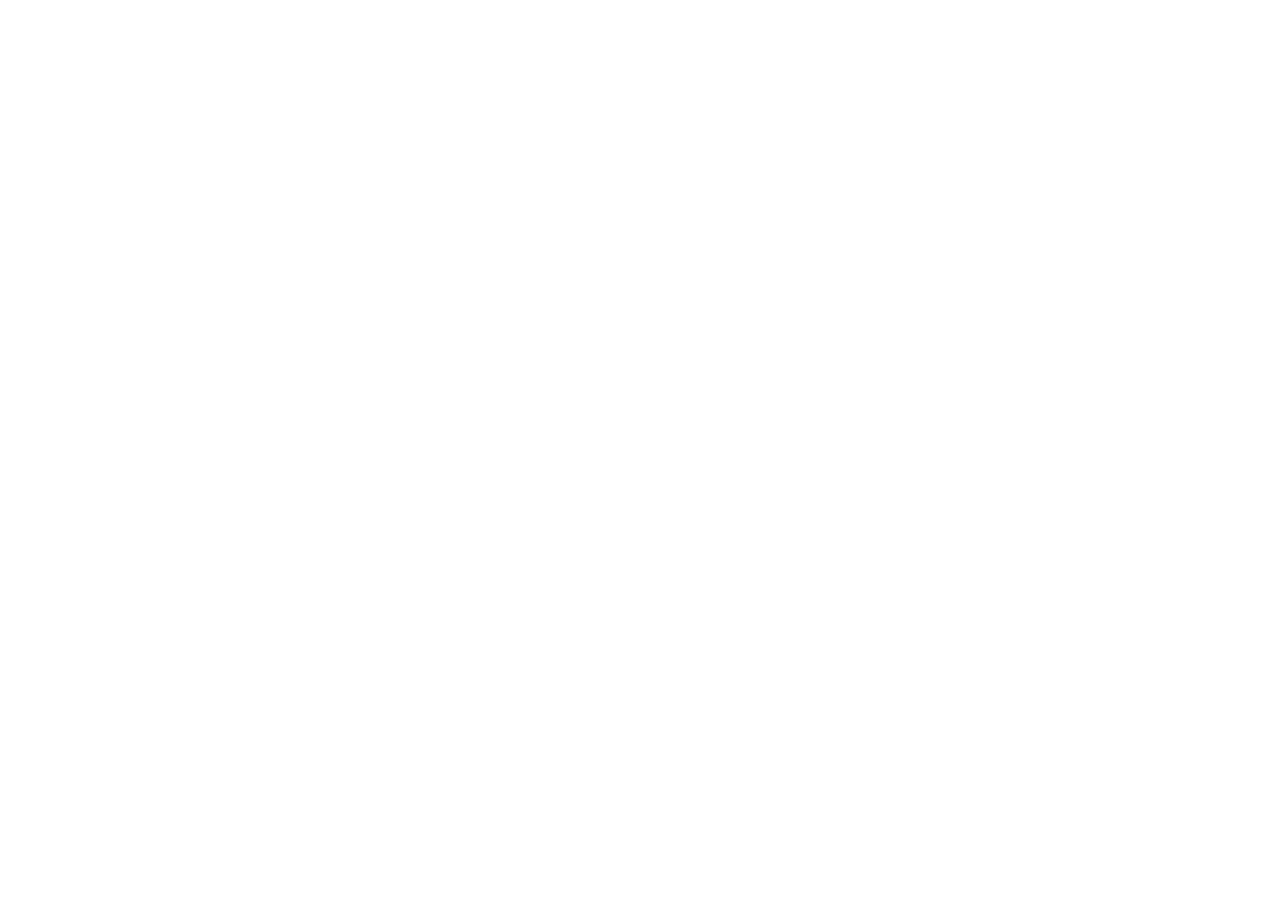
==== index.html @ 7857474b "major update" ====
<!DOCTYPE html>
<html lang="en">
  <head>
    <title>Title</title>
    <!-- Required meta tags -->
    <meta charset="utf-8" />
    <meta
      name="viewport"
      content="width=device-width, initial-scale=1, shrink-to-fit=no"
    />

    <!-- Bootstrap CSS v5.2.1 -->
    <link
      href="https://cdn.jsdelivr.net/npm/bootstrap@5.2.1/dist/css/bootstrap.min.css"
      rel="stylesheet"
      integrity="sha384-iYQeCzEYFbKjA/T2uDLTpkwGzCiq6soy8tYaI1GyVh/UjpbCx/TYkiZhlZB6+fzT"
      crossorigin="anonymous"
    />
  </head>

  <body>
    <header>
      <!-- place navbar here -->
    </header>
    <main>
      <div class="col col-lg-12 h-75 w-100">
        <div
          id="carouselExampleDark"
          class="carousel carousel-dark slide"
          data-bs-ride="carousel"
        >
          <div class="carousel-indicators"></div>
          <div class="carousel-inner"></div>
        </div>
      </div>
    </main>
    <footer>
      <!-- place footer here -->
    </footer>
    <!-- jQuery and js -->
    <script src="https://ajax.googleapis.com/ajax/libs/jquery/3.7.0/jquery.min.js"></script>
    <!-- Bootstrap JavaScript Libraries -->
    <script
      src="https://cdn.jsdelivr.net/npm/@popperjs/core@2.11.6/dist/umd/popper.min.js"
      integrity="sha384-oBqDVmMz9ATKxIep9tiCxS/Z9fNfEXiDAYTujMAeBAsjFuCZSmKbSSUnQlmh/jp3"
      crossorigin="anonymous"
    ></script>

    <script
      src="https://cdn.jsdelivr.net/npm/bootstrap@5.2.1/dist/js/bootstrap.min.js"
      integrity="sha384-7VPbUDkoPSGFnVtYi0QogXtr74QeVeeIs99Qfg5YCF+TidwNdjvaKZX19NZ/e6oz"
      crossorigin="anonymous"
    ></script>
    <script src="./index.js"></script>
  </body>
</html>
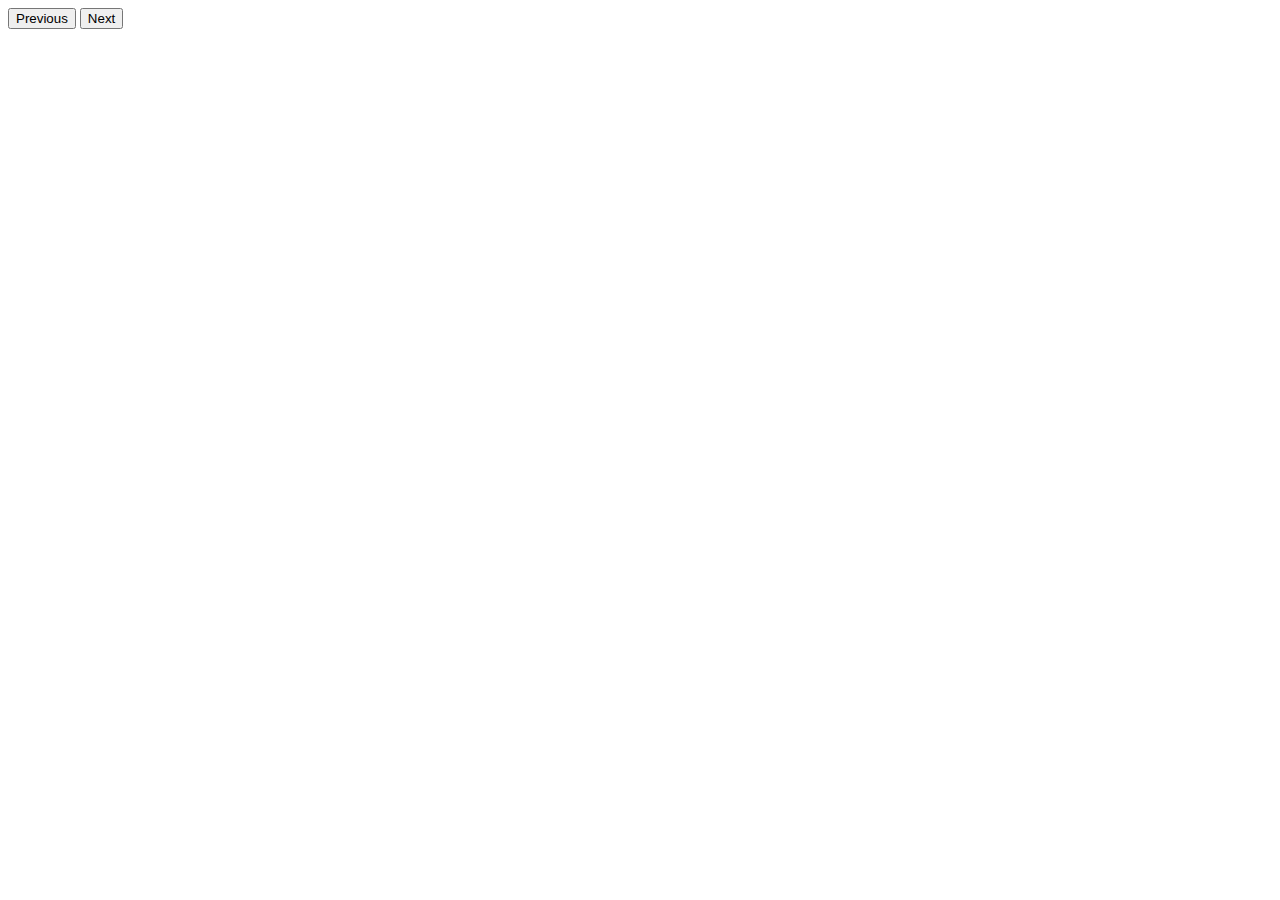
==== commit 99b3da9c: "minor change" ====
--- a/index.html
+++ b/index.html
@@ -16,6 +16,15 @@
       integrity="sha384-iYQeCzEYFbKjA/T2uDLTpkwGzCiq6soy8tYaI1GyVh/UjpbCx/TYkiZhlZB6+fzT"
       crossorigin="anonymous"
     />
+    <!-- google font -->
+    <link rel="preconnect" href="https://fonts.googleapis.com" />
+    <link rel="preconnect" href="https://fonts.gstatic.com" crossorigin />
+    <link
+      href="https://fonts.googleapis.com/css2?family=Space+Grotesk&display=swap"
+      rel="stylesheet"
+    />
+    <!-- css -->
+    <link rel="stylesheet" href="./style.css" />
   </head>
 
   <body>
@@ -23,16 +32,61 @@
       <!-- place navbar here -->
     </header>
     <main>
-      <div class="col col-lg-12 h-75 w-100">
-        <div
-          id="carouselExampleDark"
-          class="carousel carousel-dark slide"
-          data-bs-ride="carousel"
+      <!-- Banner -->
+      <section id="banner">
+        <div class="col col-lg-12 h-75 w-100">
+          <div
+            id="carouselExampleDark"
+            class="carousel carousel-dark slide"
+            data-bs-ride="carousel"
+          >
+            <div class="carousel-indicators"></div>
+            <div class="carousel-inner"></div>
+          </div>
+        </div>
+        <button
+          class="carousel-control-prev"
+          type="button"
+          data-bs-target="#carouselExampleDark"
+          data-bs-slide="prev"
         >
-          <div class="carousel-indicators"></div>
-          <div class="carousel-inner"></div>
+          <span
+            class="carousel-control-prev-icon visually-hidden"
+            aria-hidden="true"
+          ></span>
+          <span class="visually-hidden">Previous</span>
+        </button>
+        <button
+          class="carousel-control-next"
+          type="button"
+          data-bs-target="#carouselExampleDark"
+          data-bs-slide="next"
+        >
+          <span
+            class="carousel-control-next-icon visually-hidden"
+            aria-hidden="true"
+          ></span>
+          <span class="visually-hidden">Next</span>
+        </button>
+      </section>
+      <!-- /Banner -->
+
+      <!-- Movie cards -->
+      <section class="container pt-5" id="movies">
+        <div class="card-group">
+          <!-- <div class="card" style="width: 18rem">
+            <img src="..." class="card-img-top" alt="..." />
+            <div class="card-body">
+              <h5 class="card-title">Card title</h5>
+              <p class="card-text">
+                Some quick example text to build on the card title and make up
+                the bulk of the card's content.
+              </p>
+              <a href="#" class="btn btn-primary">Go somewhere</a>
+            </div>
+          </div> -->
         </div>
-      </div>
+      </section>
     </main>
     <footer>
       <!-- place footer here -->
--- a/style.css
+++ b/style.css
@@ -0,0 +1,73 @@
+:root {
+  /* --clr-primary: #dedde2; */
+  --clr-primary: #ffff;
+  --clr-primary-light: #f2f2f2;
+  --clr-grey-1: #0d0d0d;
+  --clr-grey-5: #bdbbbe;
+  --clr-grey-10: #f1f5f8;
+  --ff-primary: "Space Grotesk", sans-serif;
+  --ff-secondary: "Grand Hotel", cursive;
+  --transition: all 0.3s linear;
+  --spacing: 0.15rem;
+  --radius: 0.5rem;
+  --container-padding: 2% 5% 5%;
+}
+
+body {
+  font-family: var(--ff-primary);
+  color: var(--clr--grey-1);
+  line-height: 1.5;
+  font-size: 0.875rem;
+}
+
+h1,
+h2,
+h3,
+h4 {
+  letter-spacing: var(--spacing);
+  text-transform: capitalize;
+  line-height: 1.25;
+  margin-bottom: 0.75rem;
+  color: var(--clr-grey-10);
+}
+
+img {
+  width: 100%;
+  display: block;
+}
+
+a {
+  text-decoration: none;
+  color: black;
+}
+
+h1 {
+  font-size: 4.5rem;
+  font-weight: bolder;
+}
+
+h2 {
+  font-size: 4rem;
+  font-weight: bolder;
+}
+
+h3 {
+  font-size: 1.5rem;
+}
+
+h4 {
+  font-size: 0.875rem;
+}
+
+p {
+  text-transform: capitalize;
+  line-height: 1.5;
+  margin-bottom: 0.75rem;
+  color: var(--clr-grey-10);
+}
+
+/* banner */
+#banner img {
+  height: 80vh;
+  object-fit: fill;
+}
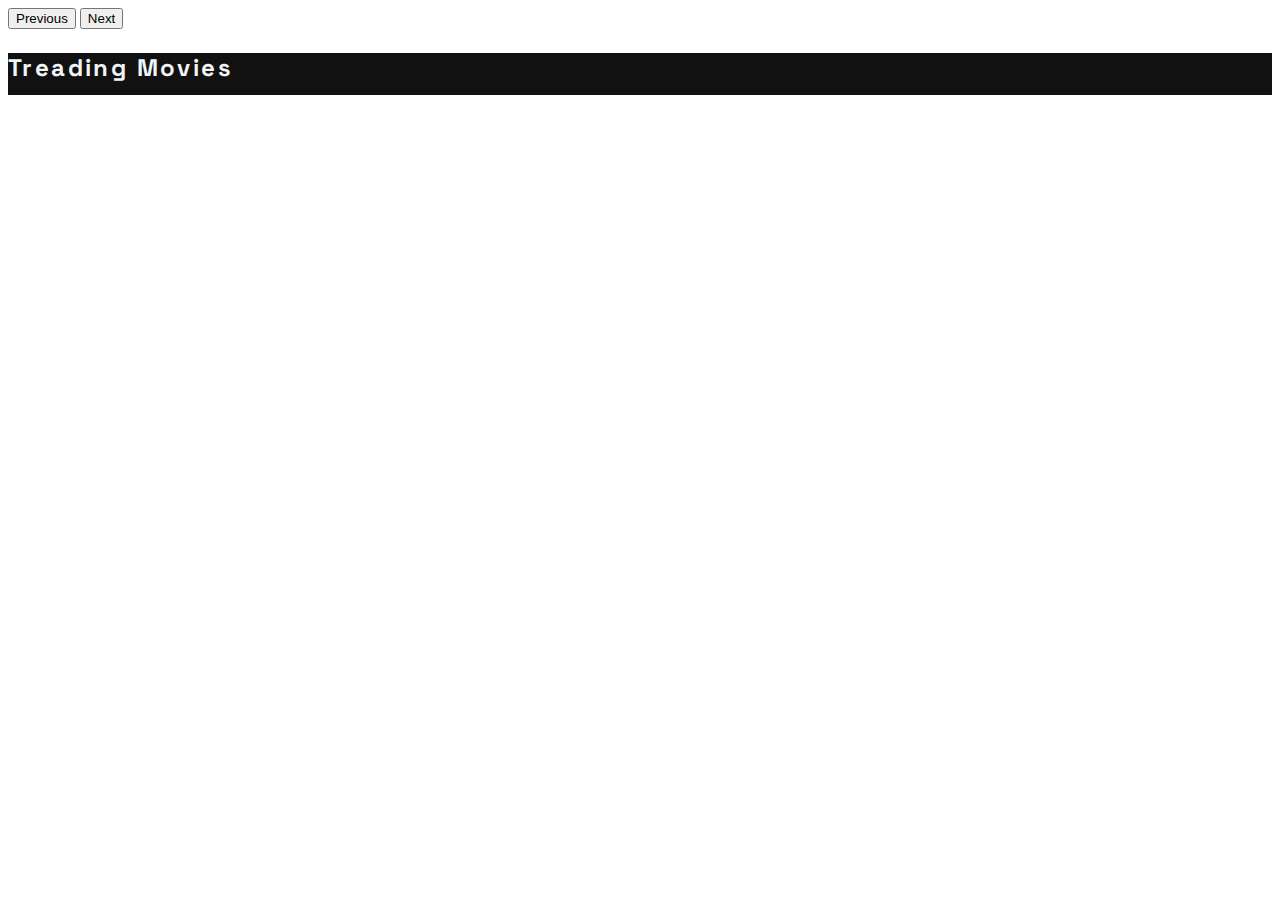
==== commit 64a03c6a: "card fixes" ====
--- a/index.html
+++ b/index.html
@@ -72,20 +72,9 @@
       <!-- /Banner -->
 
       <!-- Movie cards -->
-      <section class="container pt-5" id="movies">
-        <div class="card-group">
-          <!-- <div class="card" style="width: 18rem">
-            <img src="..." class="card-img-top" alt="..." />
-            <div class="card-body">
-              <h5 class="card-title">Card title</h5>
-              <p class="card-text">
-                Some quick example text to build on the card title and make up
-                the bulk of the card's content.
-              </p>
-              <a href="#" class="btn btn-primary">Go somewhere</a>
-            </div>
-          </div> -->
-        </div>
+      <section class="p-5" id="movies">
+        <h3 id="features">Treading Movies</h3>
+        <div class="card-group container overflow-x-scroll"></div>
       </section>
     </main>
     <footer>
--- a/style.css
+++ b/style.css
@@ -71,3 +71,23 @@
   height: 80vh;
   object-fit: fill;
 }
+
+/* movie */
+#movies {
+  background: #111111;
+  color: var(--clr-grey-10);
+}
+
+.card-group {
+  display: flex;
+}
+.card {
+  box-sizing: border-box;
+  background-color: transparent;
+  border: none;
+  min-width: 20%;
+  padding: 1% 2% 1%;
+}
+.card-group img {
+  border-radius: 15px;
+}
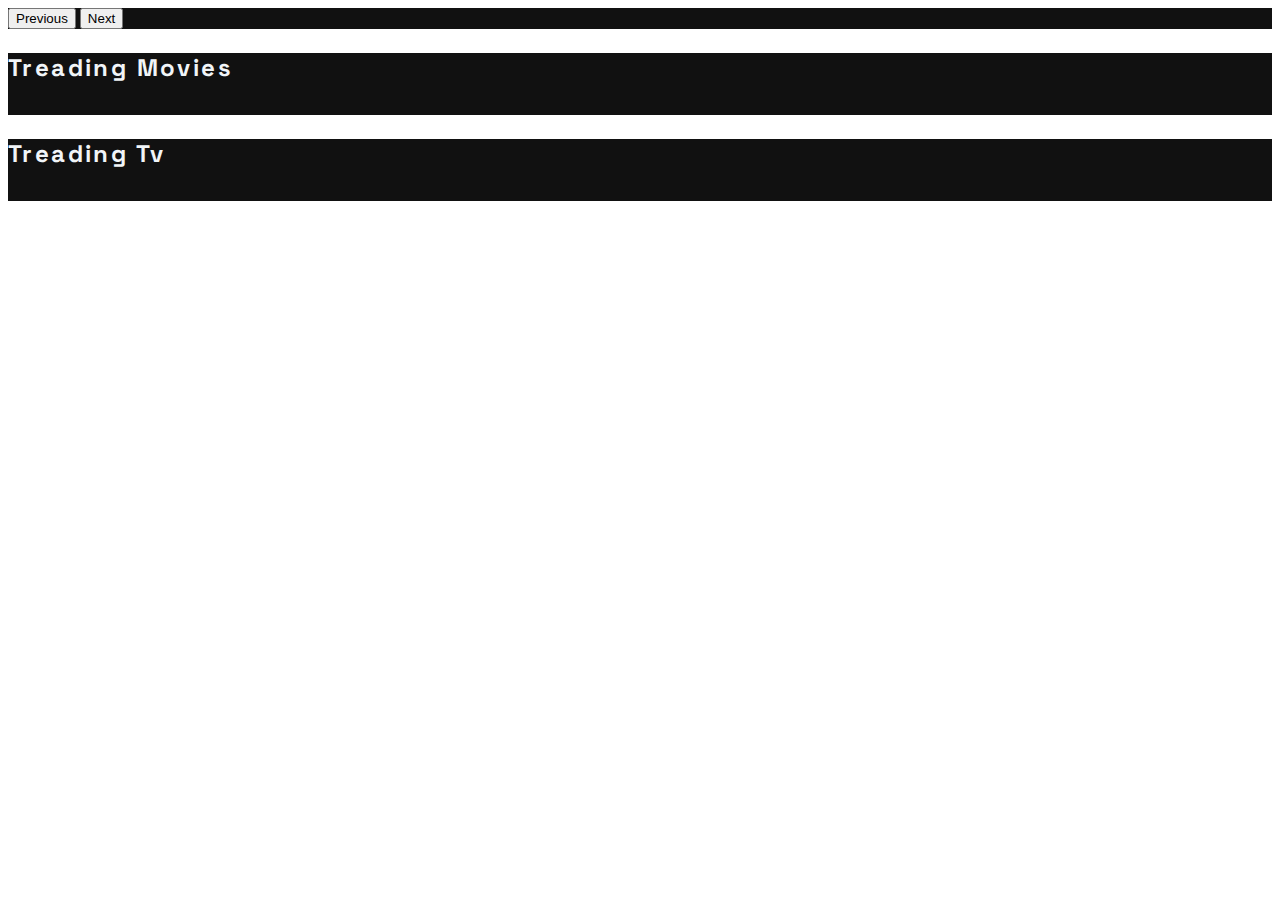
==== commit e441aa8b: "add tv section" ====
--- a/index.html
+++ b/index.html
@@ -73,8 +73,13 @@
 
       <!-- Movie cards -->
       <section class="p-5" id="movies">
-        <h3 id="features">Treading Movies</h3>
-        <div class="card-group container overflow-x-scroll"></div>
+        <h3 id="featuresMoive">Treading Movies</h3>
+        <div class="card-group movieGroup"></div>
+      </section>
+      <!-- /tv cards -->
+      <section class="p-5" id="tv">
+        <h3 id="featuresTv">Treading Tv</h3>
+        <div class="card-group tvGroup"></div>
       </section>
     </main>
     <footer>
@@ -82,6 +87,7 @@
     </footer>
     <!-- jQuery and js -->
     <script src="https://ajax.googleapis.com/ajax/libs/jquery/3.7.0/jquery.min.js"></script>
+
     <!-- Bootstrap JavaScript Libraries -->
     <script
       src="https://cdn.jsdelivr.net/npm/@popperjs/core@2.11.6/dist/umd/popper.min.js"
--- a/style.css
+++ b/style.css
@@ -72,20 +72,28 @@
   object-fit: fill;
 }
 
-/* movie */
-#movies {
+/* movie/ tv*/
+section {
   background: #111111;
   color: var(--clr-grey-10);
 }
 
 .card-group {
+  overflow-x: auto;
+
   display: flex;
+  flex-wrap: nowrap; /* Prevent flex items from wrapping to a new line */
+  flex-wrap: nowrap;
+  padding-bottom: 20px;
+}
+.card-group::-webkit-scrollbar {
+  color: transparent; /* Hide scrollbar in Webkit (Chrome, Safari, etc.) */
 }
 .card {
   box-sizing: border-box;
   background-color: transparent;
   border: none;
-  min-width: 20%;
+  min-width: 20%; /* Set a fixed width for each card */
   padding: 1% 2% 1%;
 }
 .card-group img {
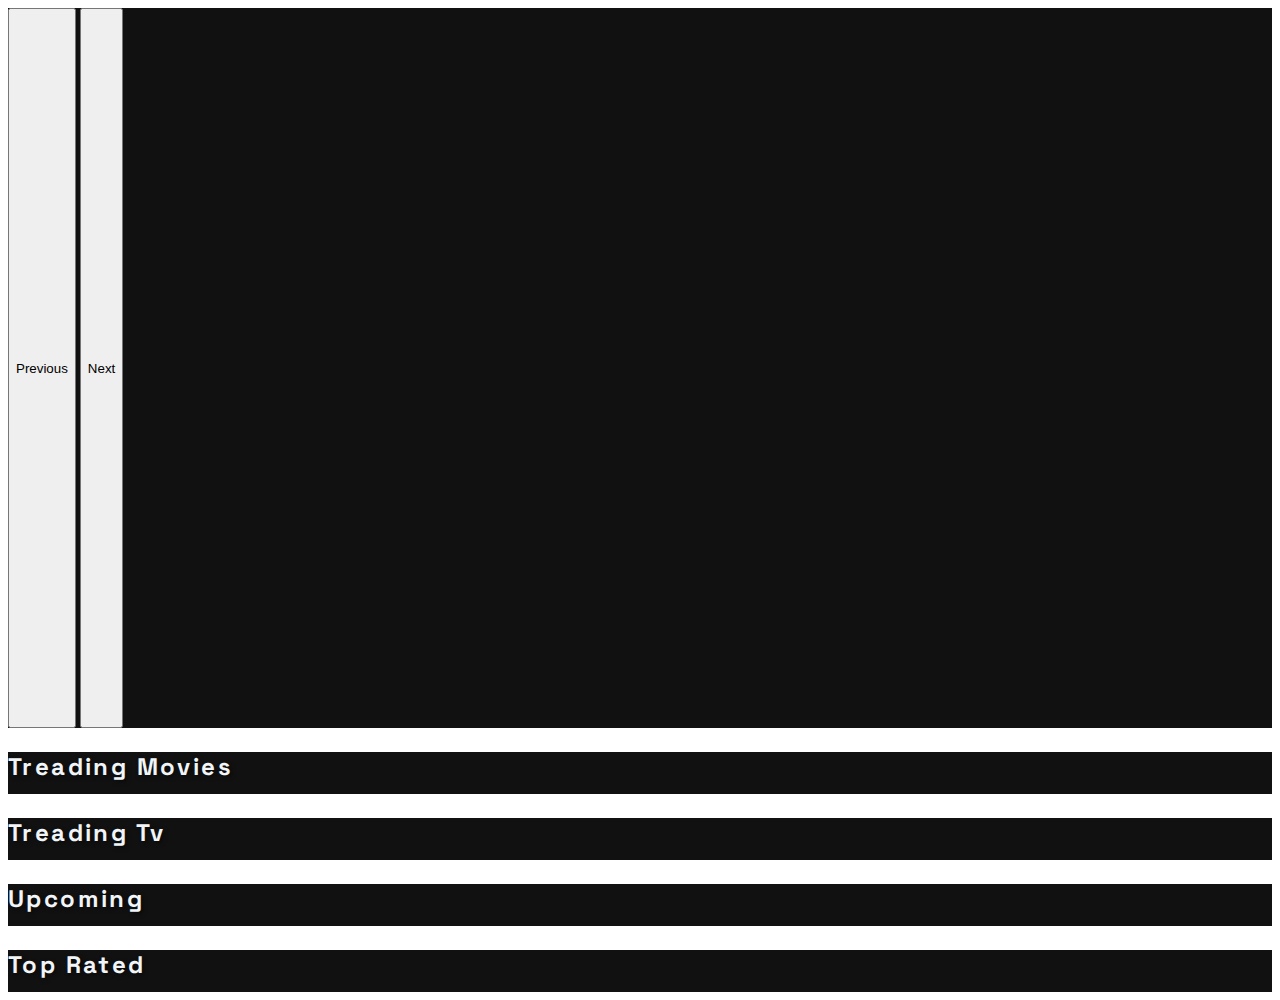
==== commit eb9a0694: "added toprated" ====
--- a/index.html
+++ b/index.html
@@ -72,15 +72,29 @@
       <!-- /Banner -->
 
       <!-- Movie cards -->
-      <section class="p-5" id="movies">
+      <section class="px-4 pt-5" id="movies">
         <h3 id="featuresMoive">Treading Movies</h3>
         <div class="card-group movieGroup"></div>
       </section>
-      <!-- /tv cards -->
-      <section class="p-5" id="tv">
-        <h3 id="featuresTv">Treading Tv</h3>
+      <!-- /Movie cards -->
+      <!-- tv cards -->
+      <section class="px-4" id="tvGroup">
+        <h3 id="featuresUpcoming">Treading Tv</h3>
         <div class="card-group tvGroup"></div>
       </section>
+      <!-- /tv cards -->
+      <!-- upComing cards -->
+      <section class="px-4" id="upComing">
+        <h3 id="featuresTv">Upcoming</h3>
+        <div class="card-group upComingGroup"></div>
+      </section>
+      <!-- /upComingcards -->
+      <!-- popular cards -->
+      <section class="px-4" id="topRated">
+        <h3 id="featuresTopRated">Top Rated</h3>
+        <div class="card-group topRatedGroup"></div>
+      </section>
+      <!-- /popular cards -->
     </main>
     <footer>
       <!-- place footer here -->
--- a/style.css
+++ b/style.css
@@ -29,6 +29,7 @@
   line-height: 1.25;
   margin-bottom: 0.75rem;
   color: var(--clr-grey-10);
+  text-shadow: 2px 2px 4px rgba(0, 0, 0, 0.5);
 }
 
 img {
@@ -42,7 +43,7 @@
 }
 
 h1 {
-  font-size: 4.5rem;
+  font-size: 4rem;
   font-weight: bolder;
 }
 
@@ -53,6 +54,7 @@
 
 h3 {
   font-size: 1.5rem;
+  text-shadow: #bdbbbe;
 }
 
 h4 {
@@ -67,6 +69,14 @@
 }
 
 /* banner */
+
+.carousel-control-prev,
+.carousel-control-next {
+  height: 80vh;
+}
+#banner {
+  height: 80vh;
+}
 #banner img {
   height: 80vh;
   object-fit: fill;
@@ -80,14 +90,13 @@
 
 .card-group {
   overflow-x: auto;
-
   display: flex;
   flex-wrap: nowrap; /* Prevent flex items from wrapping to a new line */
   flex-wrap: nowrap;
-  padding-bottom: 20px;
 }
 .card-group::-webkit-scrollbar {
-  color: transparent; /* Hide scrollbar in Webkit (Chrome, Safari, etc.) */
+  color: transparent;
+  font-size: 5px; /* Hide scrollbar in Webkit (Chrome, Safari, etc.) */
 }
 .card {
   box-sizing: border-box;
